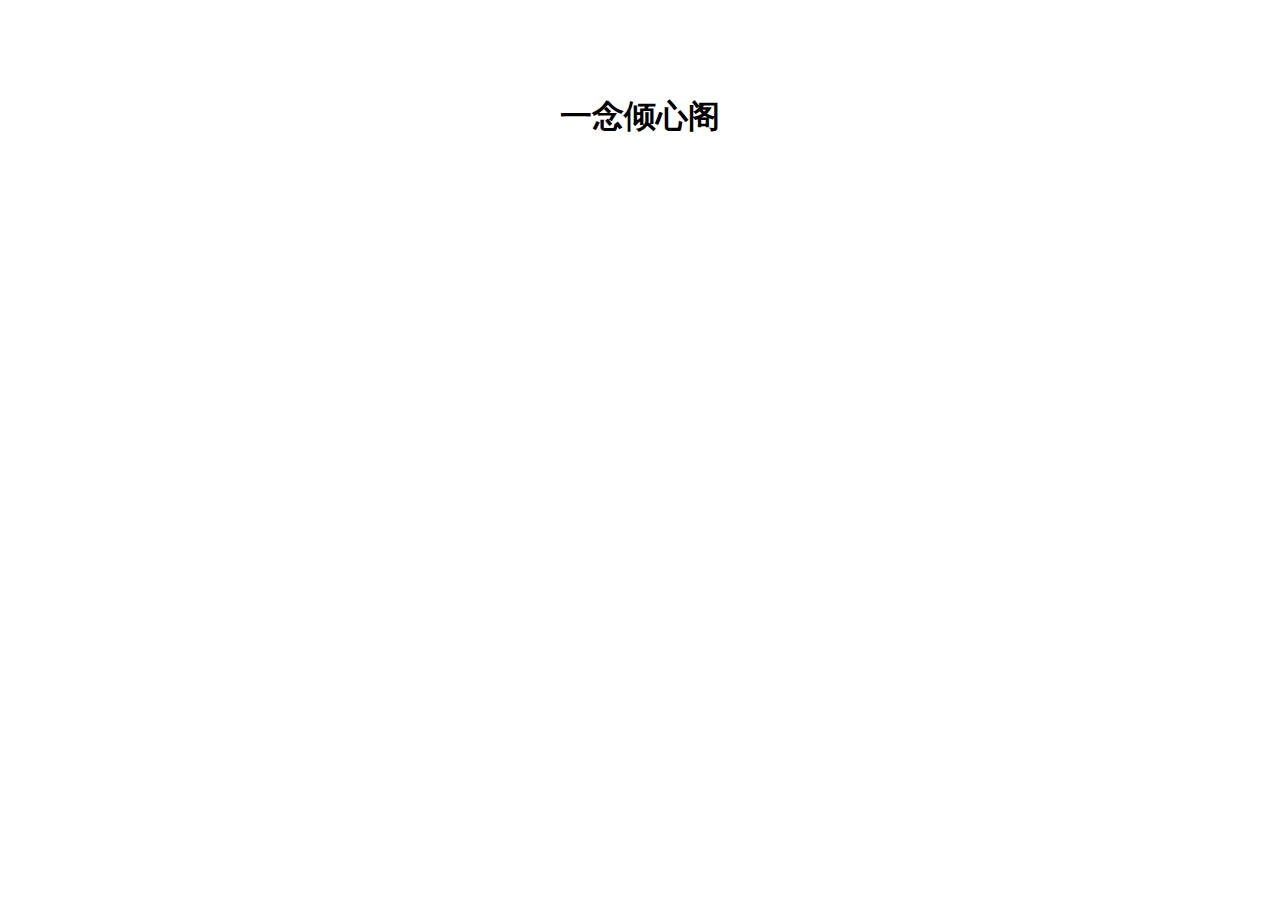
==== index.html @ 5109fdd7 "Create index.html" ====
<!DOCTYPE html>
<html lang="en">
<head>
    <meta charset="UTF-8">
    <meta name="viewport" content="width=device-width, initial-scale=1.0">
    <meta http-equiv="X-UA-Compatible" content="ie=edge">
    <title>一念倾心阁</title>
</head>
<body>
    <h1><br><br><center>一念倾心阁</center></h1>
</body>
</html>
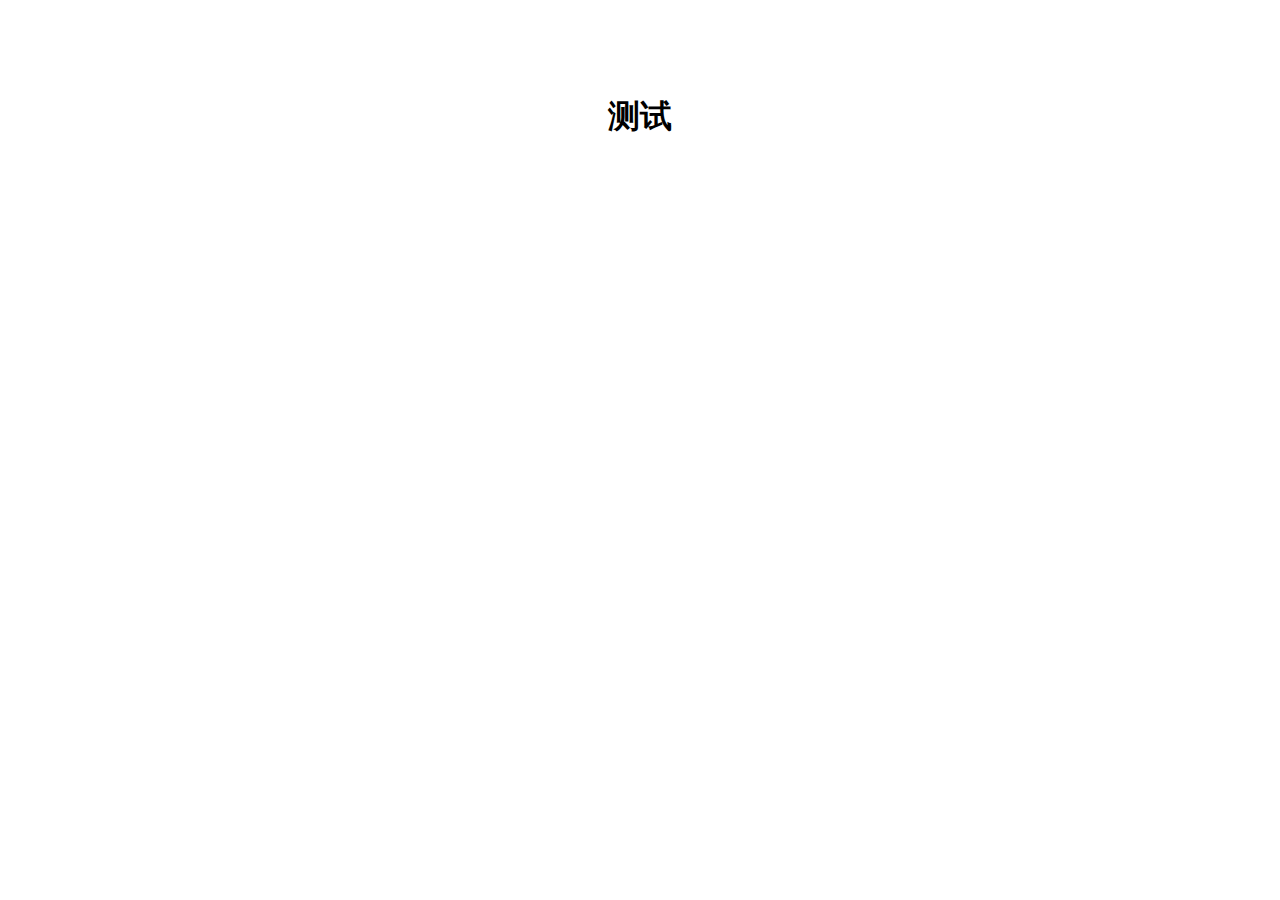
==== commit 9fd9f26e: "Update index.html" ====
--- a/index.html
+++ b/index.html
@@ -4,9 +4,9 @@
     <meta charset="UTF-8">
     <meta name="viewport" content="width=device-width, initial-scale=1.0">
     <meta http-equiv="X-UA-Compatible" content="ie=edge">
-    <title>一念倾心阁</title>
+    <title>测试</title>
 </head>
 <body>
-    <h1><br><br><center>一念倾心阁</center></h1>
+    <h1><br><br><center>测试</center></h1>
 </body>
-</html>+</html>
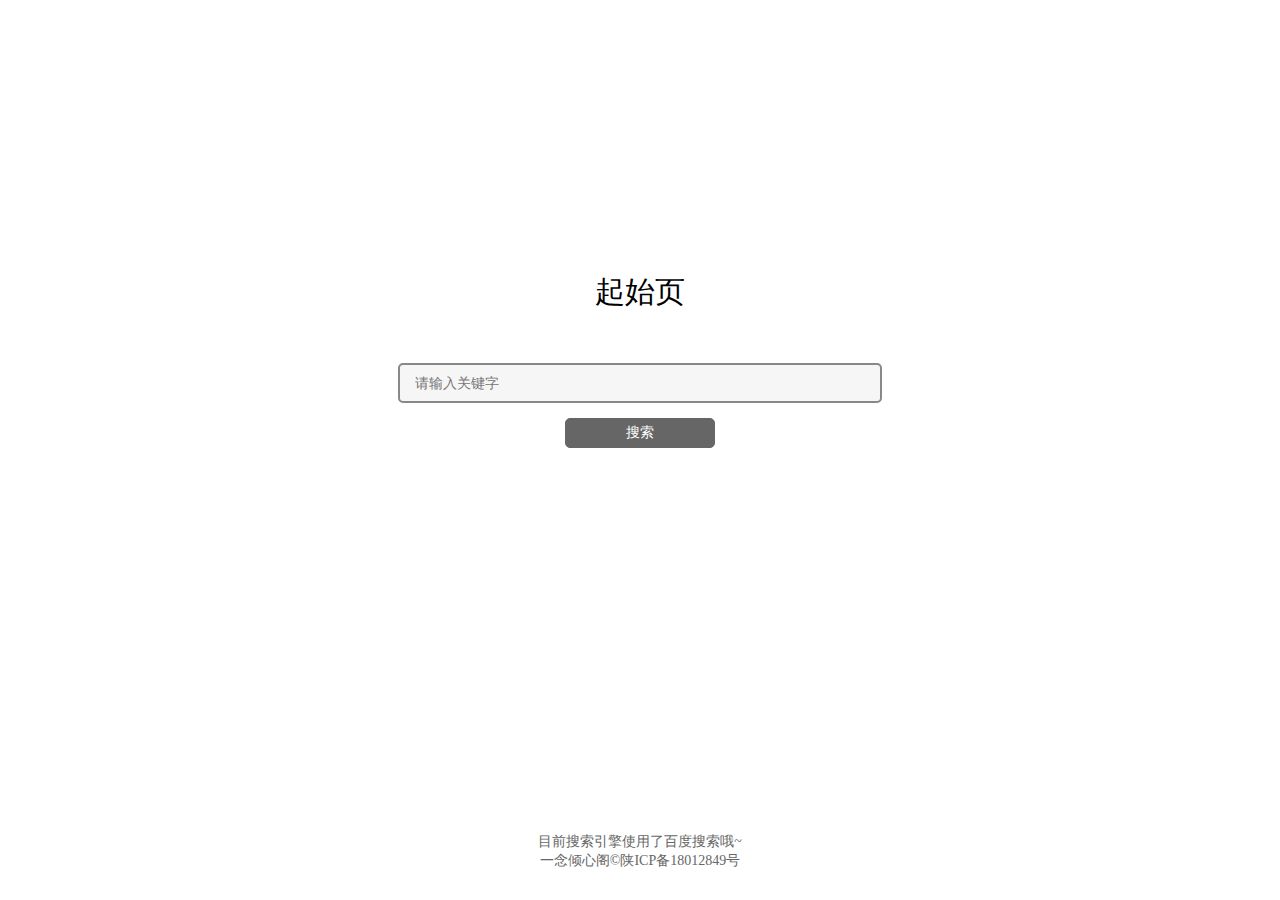
==== commit a9d005fa: "init" ====
--- a/index.html
+++ b/index.html
@@ -1,12 +1,26 @@
-<!DOCTYPE html>
-<html lang="en">
-<head>
-    <meta charset="UTF-8">
-    <meta name="viewport" content="width=device-width, initial-scale=1.0">
-    <meta http-equiv="X-UA-Compatible" content="ie=edge">
-    <title>测试</title>
-</head>
-<body>
-    <h1><br><br><center>测试</center></h1>
-</body>
-</html>
+<!DOCTYPE html>
+<html lang="en">
+<head>
+    <meta charset="UTF-8">
+    <meta name="viewport"
+          content="width=device-width, initial-scale=1.0, maximum-scale=1.0, minimum-scale=1.0, user-scalable=no">
+    <title>起始页-一念倾心阁</title>
+    <link rel="stylesheet" type="text/css" href="./index.css">
+</head>
+<body>
+<div id="app">
+    <div class="searchBox">
+        <h1>起始页</h1>
+        <label>
+            <input id="query" name="q" placeholder="请输入关键字"/>
+        </label>
+        <button id="searchButton">搜索</button>
+    </div>
+    <div class="bottom">
+        <p>目前搜索引擎使用了百度搜索哦~</p>
+        <a href="https://beian.miit.gov.cn/#/Integrated/index">一念倾心阁&copy;陕ICP备18012849号</a>
+    </div>
+</div>
+<script src="index.js"></script>
+</body>
+</html>--- a/index.css
+++ b/index.css
@@ -0,0 +1,107 @@
+* {
+    padding: 0;
+    margin: 0;
+    color: inherit;
+}
+
+#app {
+    height: 100vh;
+    width: 100vw;
+    position: relative;
+}
+
+.searchBox {
+    position: absolute;
+    top: 40%;
+    left: 50%;
+    transform: translate(-50%, -50%);
+    display: flex;
+    align-items: center;
+    flex-direction: column;
+    padding: 15px;
+}
+
+.searchBox h1 {
+    font-size: 30px;
+    margin-bottom: 30px;
+    font-weight: 500;
+}
+
+.searchBox input {
+    width: 70vw;
+    max-width: 450px;
+    background: #f6f6f6;
+    padding: 5px 15px;
+    border: 2px solid #888888;
+    border-radius: 5px;
+    font-size: 14px;
+    outline: 0;
+}
+
+.searchBox input:focus {
+    border: 2px solid #666666;
+}
+
+.searchBox button {
+    width: 150px;
+    margin-top: 15px;
+    padding: 5px 15px;
+    outline: 0;
+    color: #ffffff;
+    background: #666666;
+    border: 1px solid #666666;
+    border-radius: 5px;
+}
+
+.searchBox button:active {
+    color: #f6f6f6;
+    background: #888888;
+    border: 1px solid #888888;
+}
+
+.bottom {
+    position: absolute;
+    width: 100vw;
+    bottom: 15px;
+    text-align: center;
+    color: #666666;
+}
+
+.bottom a {
+    text-decoration: none;
+    font-size: 14px;
+}
+
+.bottom p {
+    font-size: 14px;
+    margin-top: 5px;
+}
+
+#notFound h1, h3 {
+    font-weight: 500;
+    text-align: center;
+}
+
+#notFound h1 {
+    margin-top: 30vh;
+}
+
+@media screen and (min-width: 500px) {
+
+    .searchBox h1 {
+        margin-bottom: 50px;
+    }
+
+    .searchBox input {
+        padding: 10px 15px;
+    }
+
+    .searchBox button {
+        padding: 5px 15px;
+        font-size: 14px;
+    }
+
+    .bottom {
+        bottom: 30px;
+    }
+}